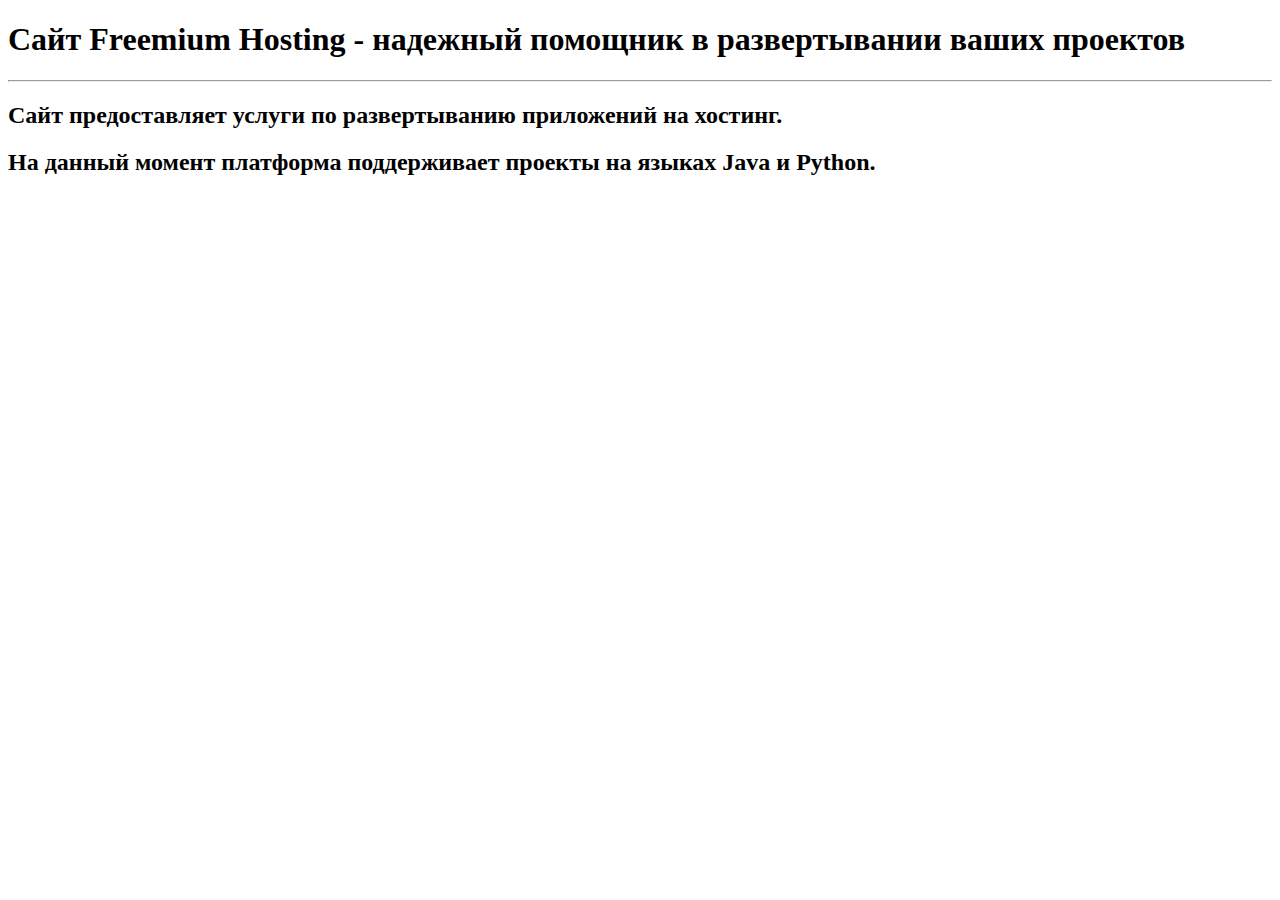
==== src/main/resources/templates/About.html @ 097f25e7 "Merge pull request #16 from PAINKILLER-F/develop" ====
<!DOCTYPE html>
<html lang="en" xmlns:th="http://thymeleaf.org">
<head>
    <meta charset="utf-8">
    <title>Freemium Hosting</title>
    <link rel="stylesheet" href="/css/style.css">
    <link rel="stylesheet" href="/css/about.css">
    <script src="https://ajax.googleapis.com/ajax/libs/jquery/1.12.4/jquery.min.js"></script>
</head>
<body>
<div th:insert="header.html :: head"></div>

<section class="container" type="main" id="Онас">
    <nav>
        <h1>
            Сайт Freemium Hosting - надежный помощник в развертывании ваших проектов
        </h1>
        <hr>
        <h2>
            Сайт предоставляет услуги по развертыванию приложений на хостинг.
        </h2>
        <h2>
            На данный момент платформа поддерживает проекты на языках Java и Python.
        </h2>
    </nav>
</section>
<div th:insert="footer.html :: foot"></div>
<script src="/js/dynamicHeader.js">

</script>
</body>
</html>
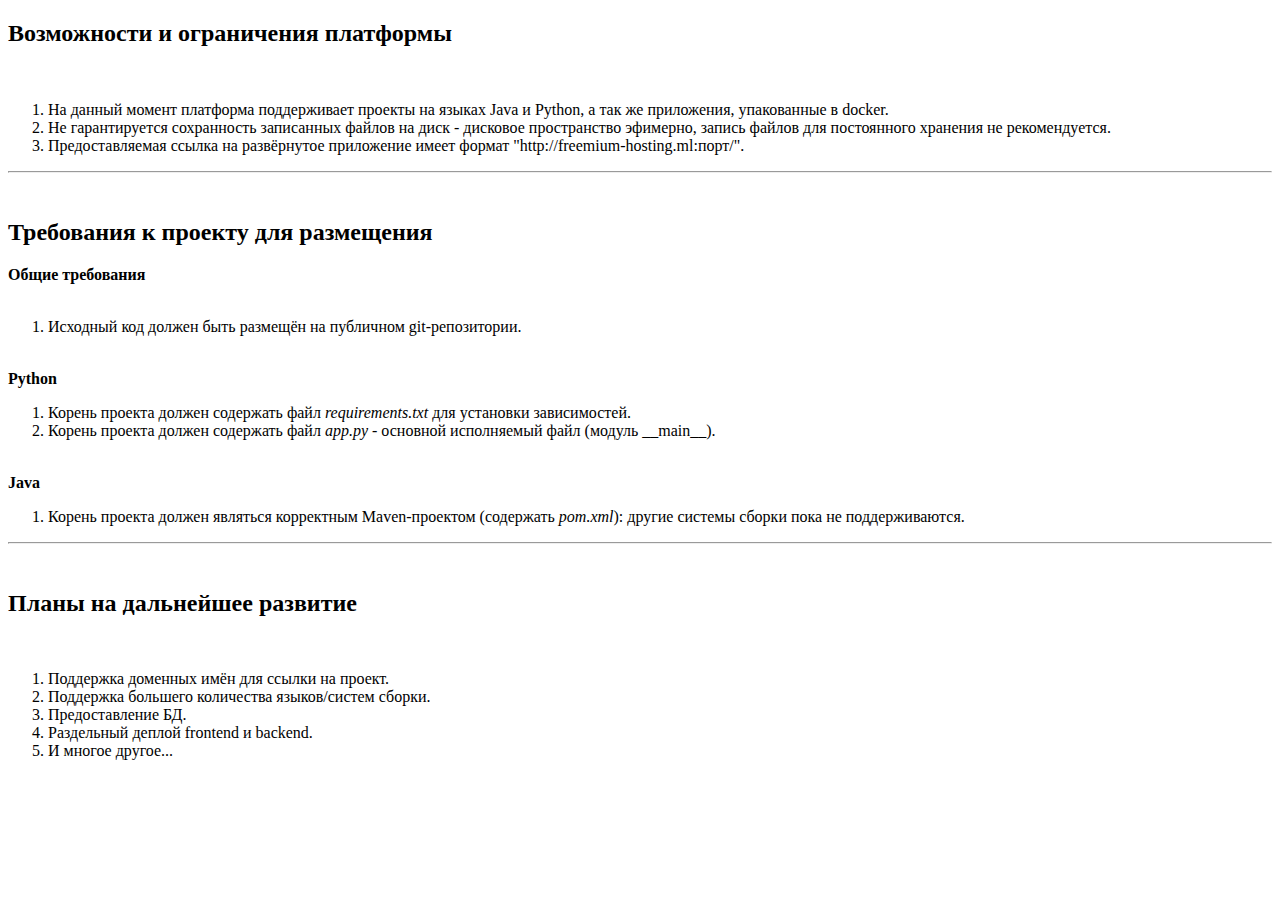
==== commit ef790b38: "small fixes" ====
--- a/src/main/resources/templates/About.html
+++ b/src/main/resources/templates/About.html
@@ -10,19 +10,74 @@
 <body>
 <div th:insert="header.html :: head"></div>
 
-<section class="container" type="main" id="Онас">
-    <nav>
-        <h1>
-            Сайт Freemium Hosting - надежный помощник в развертывании ваших проектов
-        </h1>
+
+<section class="container" type="main" id="Справка">
+    <div class="about-cont">
+        <h2>
+            Возможности и ограничения платформы
+        </h2>
+        <br>
+        <ol class="left">
+            <li>
+                На данный момент платформа поддерживает проекты на языках Java и Python, а так же приложения,
+                упакованные в docker.
+            </li>
+            <li>
+                Не гарантируется сохранность записанных файлов на диск - дисковое пространство эфимерно, запись файлов
+                для постоянного хранения не рекомендуется.
+            </li>
+            <li>
+                Предоставляемая ссылка на развёрнутое приложение имеет формат "http://freemium-hosting.ml:порт/".
+            </li>
+        </ol>
         <hr>
+        <br>
         <h2>
-            Сайт предоставляет услуги по развертыванию приложений на хостинг.
+            Требования к проекту для размещения
         </h2>
+        <b>Общие требования</b>
+        <br>
+        <br>
+        <ol class="left">
+            <li>Исходный код должен быть размещён на публичном git-репозитории.</li>
+        </ol>
+        <br>
+        <b>Python</b>
+        <ol class="left">
+            <li>Корень проекта должен содержать файл <i>requirements.txt</i> для установки зависимостей.</li>
+            <li>Корень проекта должен содержать файл <i>app.py</i> - основной исполняемый файл (модуль __main__).</li>
+        </ol>
+        <br>
+        <b>Java</b>
+        <ol class="left">
+            <li>Корень проекта должен являться корректным Maven-проектом (содержать <i>pom.xml</i>): другие системы
+                сборки пока не поддерживаются.
+            </li>
+        </ol>
+        <hr>
+        <br>
         <h2>
-            На данный момент платформа поддерживает проекты на языках Java и Python.
+            Планы на дальнейшее развитие
         </h2>
-    </nav>
+        <br>
+        <ol class="left">
+            <li>
+                Поддержка доменных имён для ссылки на проект.
+            </li>
+            <li>
+                Поддержка большего количества языков/систем сборки.
+            </li>
+            <li>
+                Предоставление БД.
+            </li>
+            <li>
+                Раздельный деплой frontend и backend.
+            </li>
+            <li>
+                И многое другое...
+            </li>
+        </ol>
+    </div>
 </section>
 <div th:insert="footer.html :: foot"></div>
 <script src="/js/dynamicHeader.js">
